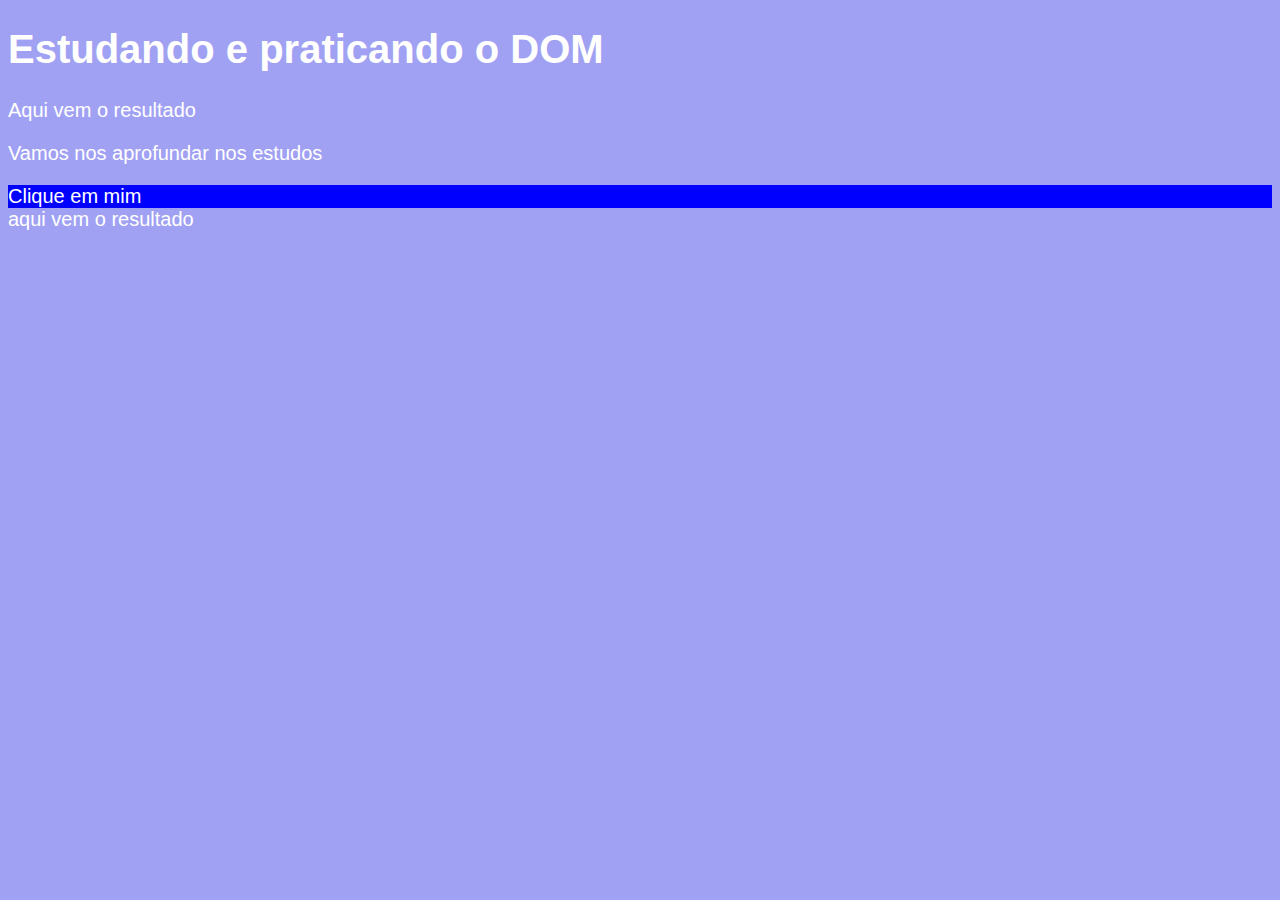
==== aula02/ex03.html @ f4e36937 "Testando o DOM" ====
<!DOCTYPE html>
<html lang="pt-BR">
<head>
    <meta charset="UTF-8">
    <meta name="viewport" content="width=device-width, initial-scale=1.0">
    <title>Utilizando o DOM</title>
    <style>
        body{
        background: rgb(161, 161, 243);
        color: white;
        font: normal 15pt Arial;
        }
    </style>
</head>
<body>
    <h1>Estudando e praticando o DOM</h1>
    <p>Aqui vem o resultado</p>
    <p>Vamos nos aprofundar nos estudos</p>
    <div id="msg">Clique em mim</div>
    <script>
        var corpo = document.body
        var p1 = document.getElementsByTagName('p')[0]
        /*
        var d = document.getElementById('msg')
        d.style.background = 'green'
        d.innerText = 'Estou aguardando...'
        */
        var d = document.querySelector('div#msg')
        d.style.background = 'blue'
        document.write(p1.innerHTML.toLowerCase())
        
        
    </script>
</body>
</html>
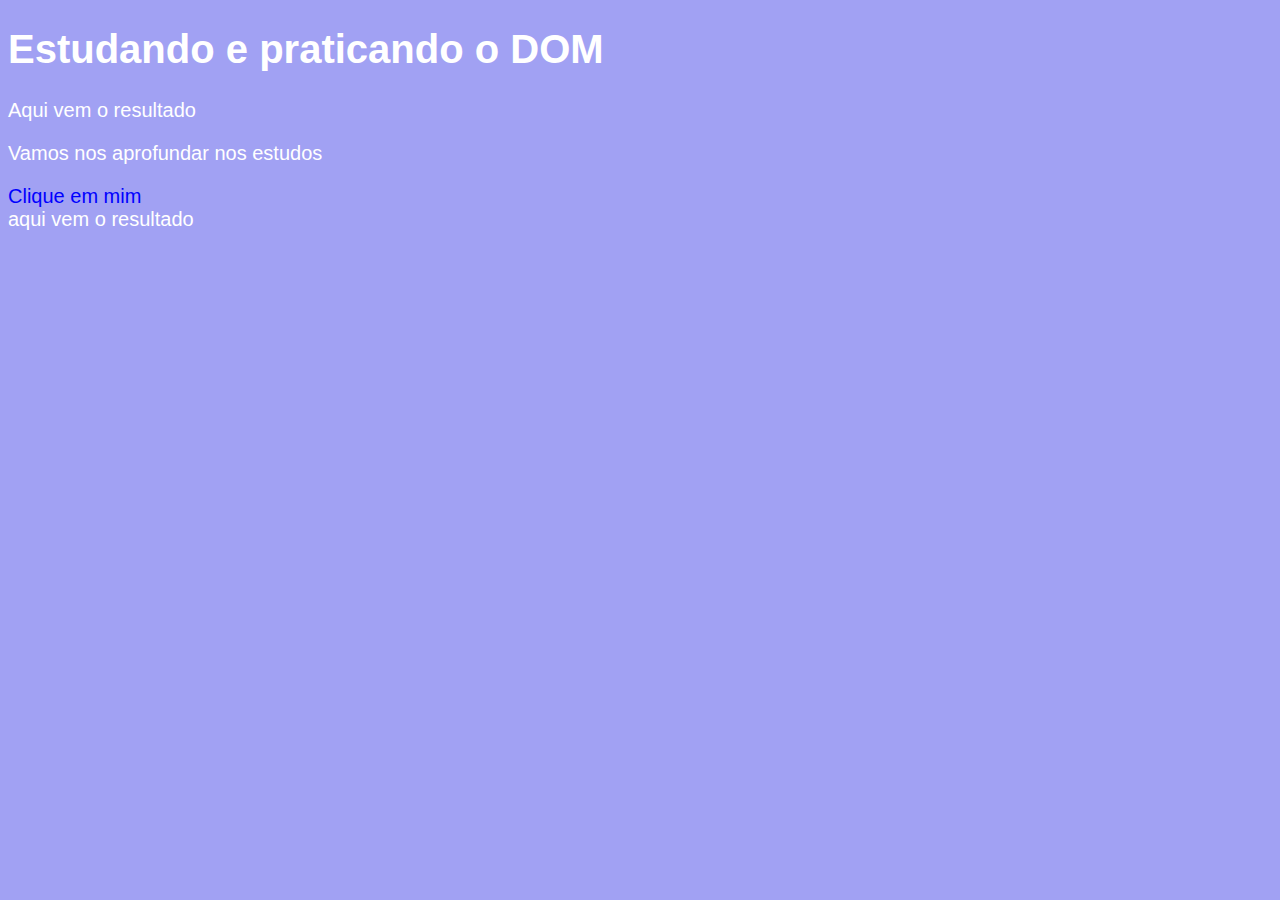
==== commit 43ff22b5: "Eventos DOM e funcoes" ====
--- a/aula02/ex03.html
+++ b/aula02/ex03.html
@@ -26,7 +26,7 @@
         d.innerText = 'Estou aguardando...'
         */
         var d = document.querySelector('div#msg')
-        d.style.background = 'blue'
+        d.style.color = 'blue'
         document.write(p1.innerHTML.toLowerCase())
         
         
